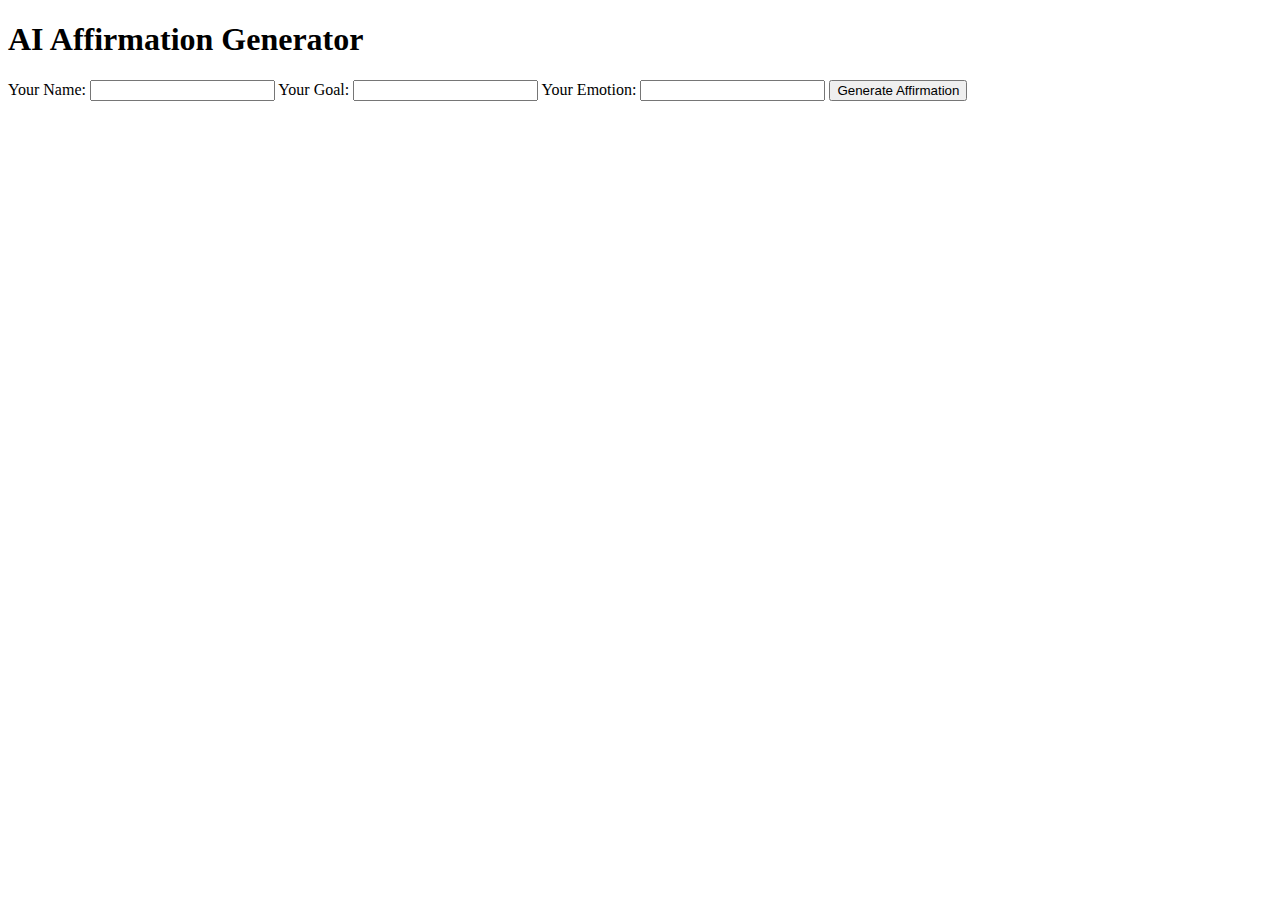
==== ai-affirmation-generator/templates/index.html @ 63064e7b "Initial commit" ====
<!DOCTYPE html>
<html lang="en">
<head>
    <meta charset="UTF-8">
    <meta name="viewport" content="width=device-width, initial-scale=1.0">
    <title>AI Affirmation Generator</title>
    <link rel="stylesheet" href="{{ url_for('static', filename='style.css') }}">
</head>
<body>
    <div class="container">
        <h1>AI Affirmation Generator</h1>
        <form action="/generate" method="post">
            <label for="name">Your Name:</label>
            <input type="text" id="name" name="name" required>

            <label for="goal">Your Goal:</label>
            <input type="text" id="goal" name="goal" required>

            <label for="emotion">Your Emotion:</label>
            <input type="text" id="emotion" name="emotion" required>

            <button type="submit">Generate Affirmation</button>
        </form>
    </div>
</body>
</html>
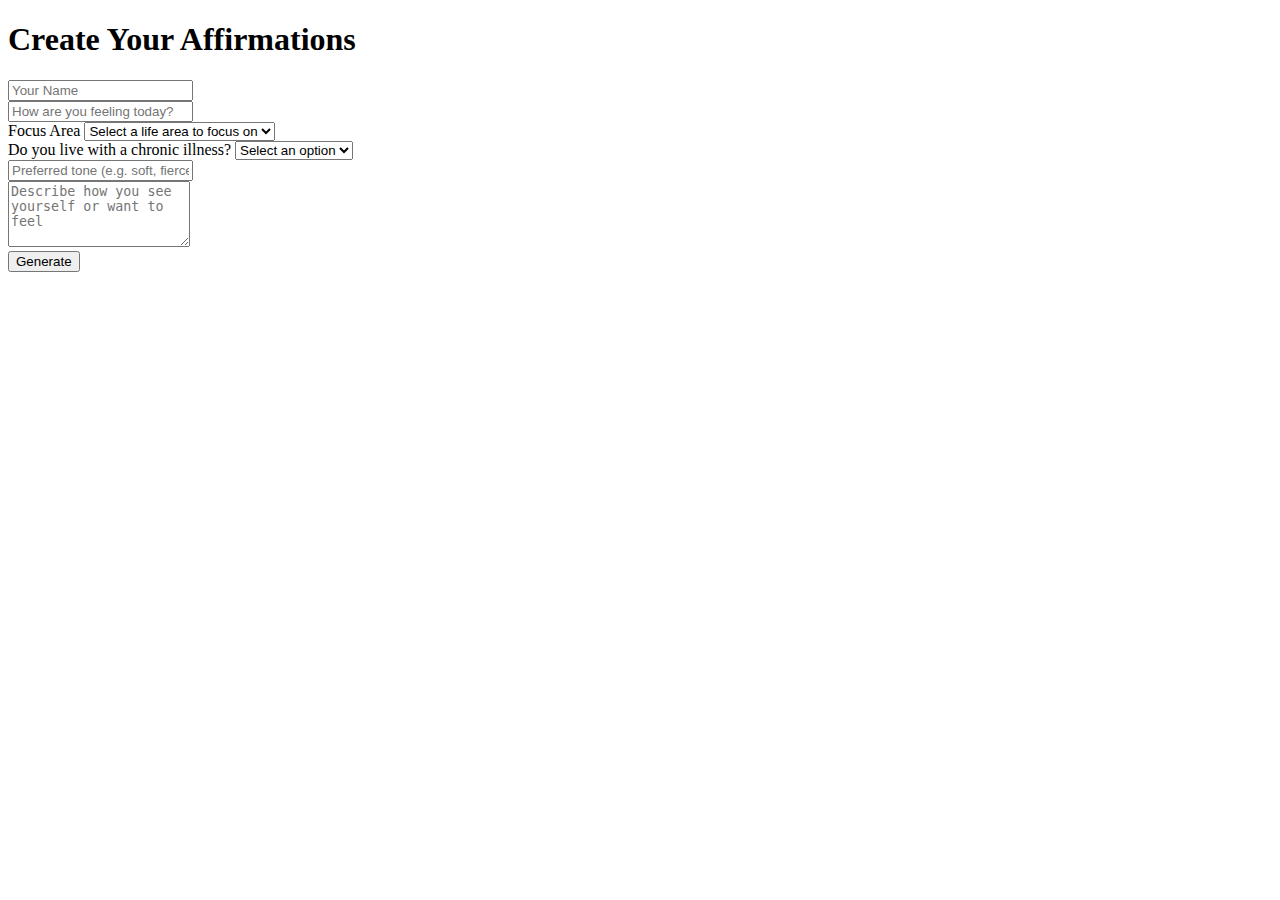
==== commit f4ba20b0: "Added render.yaml to fix deploy" ====
--- a/ai-affirmation-generator/templates/index.html
+++ b/ai-affirmation-generator/templates/index.html
@@ -3,23 +3,67 @@
 <head>
     <meta charset="UTF-8">
     <meta name="viewport" content="width=device-width, initial-scale=1.0">
-    <title>AI Affirmation Generator</title>
+    <title>Personalized Affirmation Generator</title>
+    <link href="https://fonts.googleapis.com/css2?family=Playfair+Display:wght@400;700&family=Montserrat:wght@300;400&display=swap" rel="stylesheet">
     <link rel="stylesheet" href="{{ url_for('static', filename='style.css') }}">
+    <script src="https://cdn.onesignal.com/sdks/web/v16/OneSignalSDK.page.js" defer></script>
+    <script>
+      window.OneSignalDeferred = window.OneSignalDeferred || [];
+      OneSignalDeferred.push(async function(OneSignal) {
+        await OneSignal.init({
+          appId: "38dc8b2d-2239-4452-9436-0aee65ef9eb0",
+          safari_web_id: "web.onesignal.auto.6514249a-4cb8-451b-a889-88f5913c9a7f",
+          notifyButton: {
+            enable: true,
+          },
+          subdomainName: "eiraffirmation",
+        });
+      });
+    </script>
 </head>
 <body>
-    <div class="container">
-        <h1>AI Affirmation Generator</h1>
-        <form action="/generate" method="post">
-            <label for="name">Your Name:</label>
-            <input type="text" id="name" name="name" required>
+    <div class="artistic-container">
+        <h1 class="form-title">Create Your Affirmations</h1>
 
-            <label for="goal">Your Goal:</label>
-            <input type="text" id="goal" name="goal" required>
+        <form class="artistic-form" action="/generate" method="POST">
+            <div class="form-group">
+                <input type="text" name="name" class="form-input" placeholder="Your Name" required>
+            </div>
 
-            <label for="emotion">Your Emotion:</label>
-            <input type="text" id="emotion" name="emotion" required>
+            <div class="form-group">
+                <input type="text" name="mood" class="form-input" placeholder="How are you feeling today?" required>
+            </div>
 
-            <button type="submit">Generate Affirmation</button>
+            <div class="form-group">
+                <label for="focus-select">Focus Area</label>
+                <select id="focus-select" name="focus" class="form-input" required>
+                    <option value="">Select a life area to focus on</option>
+                    <option value="self-worth">Self-Worth</option>
+                    <option value="healing">Healing</option>
+                    <option value="confidence">Confidence</option>
+                    <option value="success">Success</option>
+                    <option value="love">Love</option>
+                </select>
+            </div>
+
+            <div class="form-group">
+                <label for="illness-select">Do you live with a chronic illness?</label>
+                <select id="illness-select" name="illness" class="form-input" required>
+                    <option value="">Select an option</option>
+                    <option value="yes">Yes</option>
+                    <option value="no">No</option>
+                </select>
+            </div>
+
+            <div class="form-group">
+                <input type="text" name="tone" class="form-input" placeholder="Preferred tone (e.g. soft, fierce)" required>
+            </div>
+
+            <div class="form-group">
+                <textarea name="identity" class="form-input" placeholder="Describe how you see yourself or want to feel" rows="4" required></textarea>
+            </div>
+
+            <button type="submit" class="submit-btn">Generate</button>
         </form>
     </div>
 </body>
